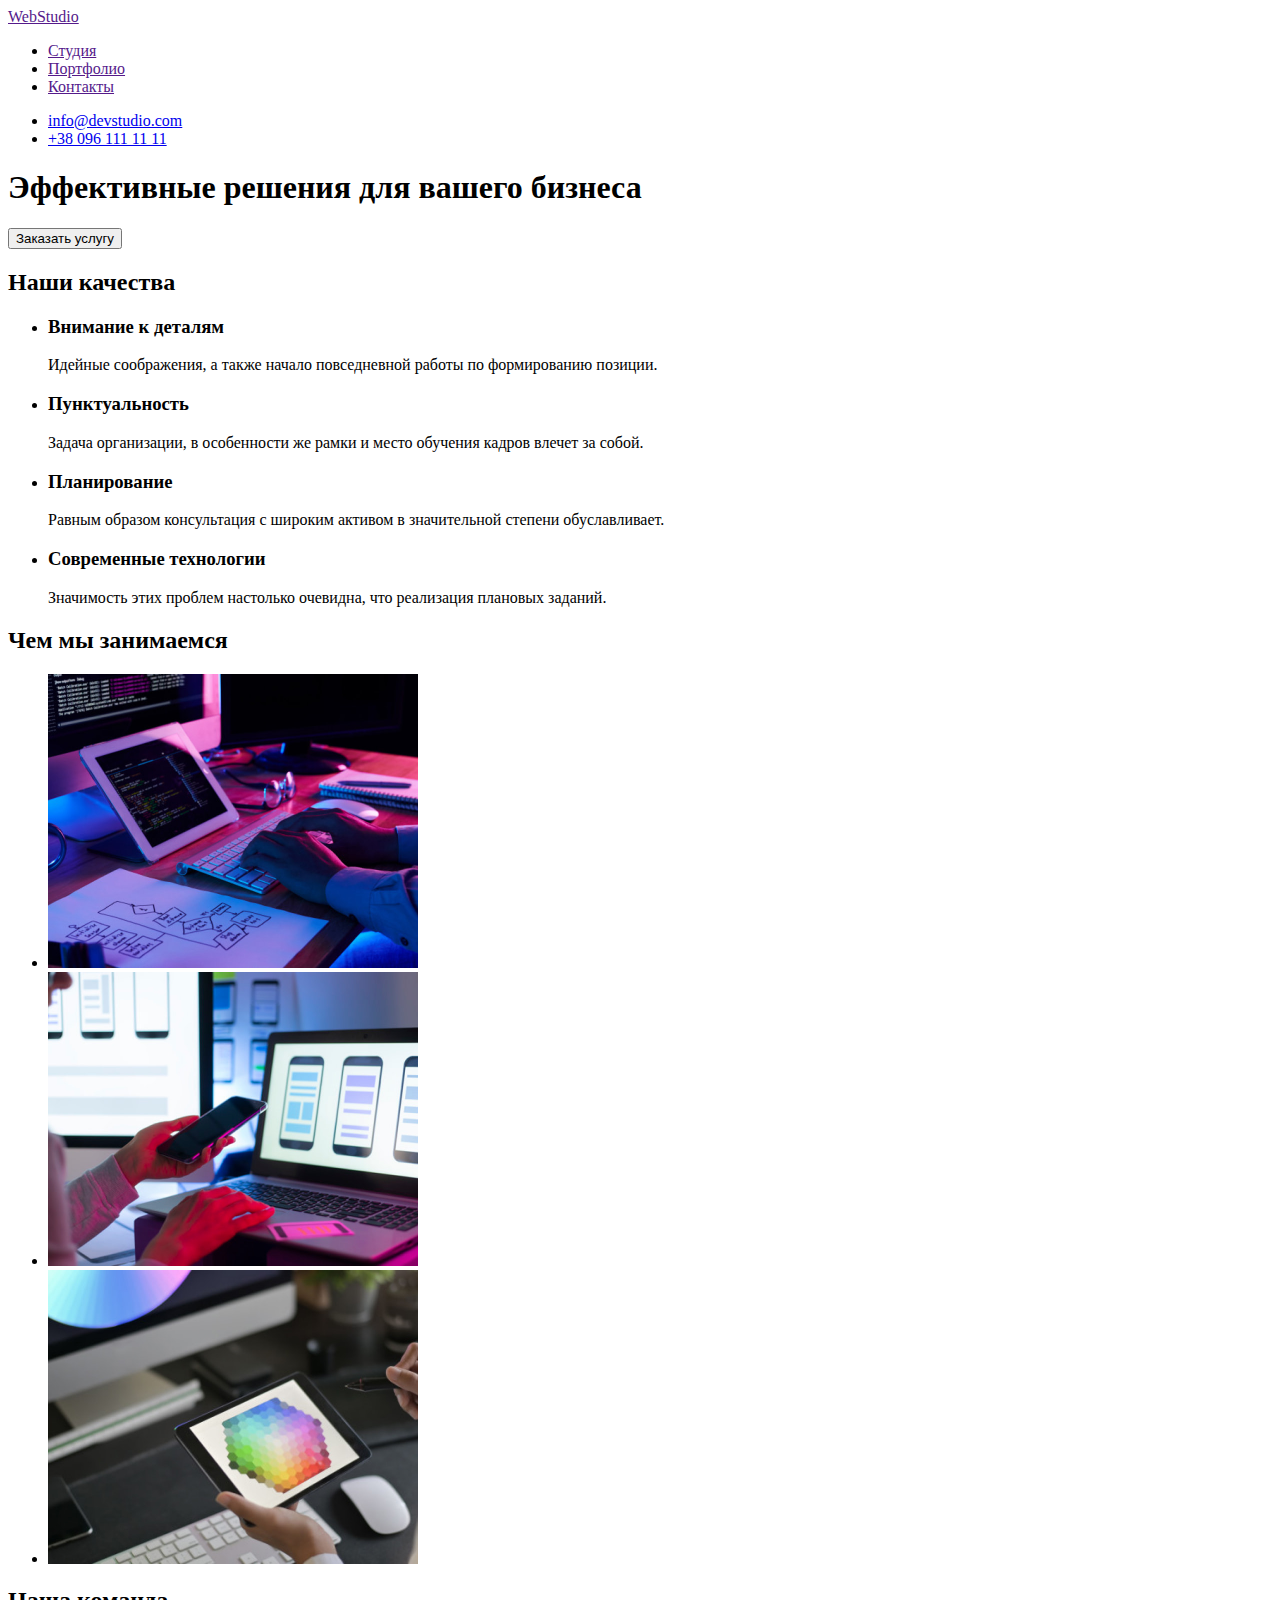
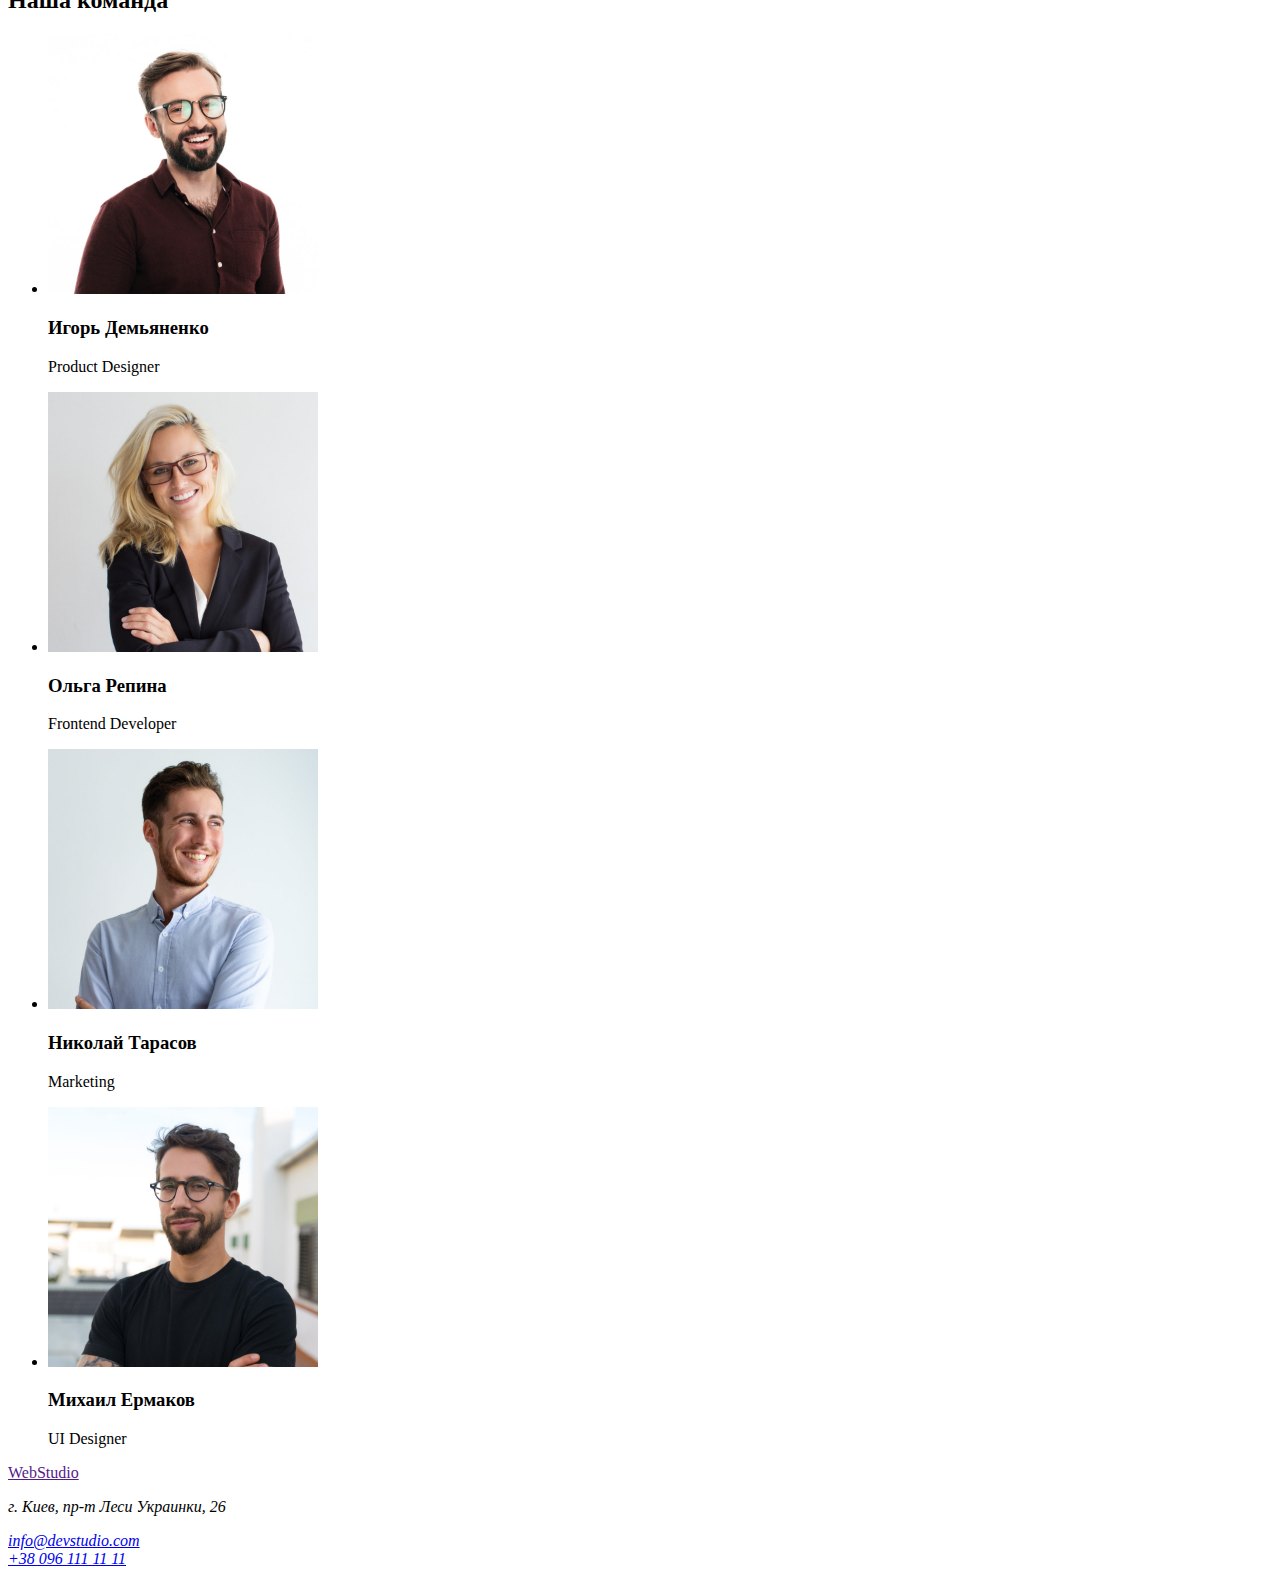
==== index.html @ 15ebb28e "Initial commit" ====
<!DOCTYPE html>
<html lang="ru">
  <head>
    <meta charset="UTF-8" />
    <meta http-equiv="X-UA-Compatible" content="IE=edge" />
    <meta name="viewport" content="width=device-width, initial-scale=1.0" />
    <title>WebStudio</title>
  </head>
  <body>
    <!-- Footer  -->
    <header>
      <nav>
        <a href="">WebStudio</a>
        <ul>
          <li><a href="">Студия</a></li>
          <li><a href="">Портфолио</a></li>
          <li><a href="">Контакты</a></li>
        </ul>
      </nav>
      <ul>
        <li><a href="mailto:info@devstudio.com">info@devstudio.com</a></li>
        <li><a href="tel:+380961111111">+38 096 111 11 11</a></li>
      </ul>
    </header>
    <!-- Main content -->
    <main>
      <!-- Герой -->
      <section>
        <h1>Эффективные решения для вашего бизнеса</h1>
        <button type="button">Заказать услугу</button>
      </section>

      <!-- Качества -->
      <section>
        <h2>Наши качества</h2>
        <ul>
          <li>
            <h3>Внимание к деталям</h3>
            <p>
              Идейные соображения, а также начало повседневной работы по
              формированию позиции.
            </p>
          </li>
          <li>
            <h3>Пунктуальность</h3>
            <p>
              Задача организации, в особенности же рамки и место обучения кадров
              влечет за собой.
            </p>
          </li>
          <li>
            <h3>Планирование</h3>
            <p>
              Равным образом консультация с широким активом в значительной
              степени обуславливает.
            </p>
          </li>
          <li>
            <h3>Современные технологии</h3>
            <p>
              Значимость этих проблем настолько очевидна, что реализация
              плановых заданий.
            </p>
          </li>
        </ul>
      </section>

      <!-- Деятельность -->
      <section>
        <h2>Чем мы занимаемся</h2>
        <ul>
          <li>
            <img
              src="./images/box1.jpg"
              alt="Поиск решений"
              width="370"
              height="294"
            />
          </li>
          <li>
            <img
              src="./images/box2.jpg"
              alt="Створення прототипів"
              width="370"
              height="294"
            />
          </li>
          <li>
            <img
              src="./images/box3.jpg"
              alt="Тестирование идей"
              width="370"
              height="294"
            />
          </li>
        </ul>
      </section>

      <!-- Команда -->
      <section>
        <h2>Наша команда</h2>
        <ul>
          <li>
            <img
              src="./images/igor.jpg"
              alt="Игорь Демьяненко"
              width="270"
              height="260"
            />
            <h3>Игорь Демьяненко</h3>
            <p>Product Designer</p>
          </li>
          <li>
            <img
              src="./images/olha.jpg"
              alt="Ольга Репина"
              width="270"
              height="260"
            />
            <h3>Ольга Репина</h3>
            <p>Frontend Developer</p>
          </li>
          <li>
            <img
              src="./images/kolia.jpg"
              alt="Николай Тарасов"
              width="270"
              height="260"
            />
            <h3>Николай Тарасов</h3>
            <p>Marketing</p>
          </li>
          <li>
            <img
              src="./images/misha.jpg"
              alt="Михаил Ермаков"
              width="270"
              height="260"
            />
            <h3>Михаил Ермаков</h3>
            <p>UI Designer</p>
          </li>
        </ul>
      </section>
    </main>
    <!-- Footer -->
    <footer>
      <a href="">WebStudio</a>
      <address>
        <p>г. Киев, пр-т Леси Украинки, 26</p>
        <a href="mailto:info@devstudio.com">info@devstudio.com</a><br />
        <a href="tel:+380961111111">+38 096 111 11 11</a>
      </address>
    </footer>
  </body>
</html>
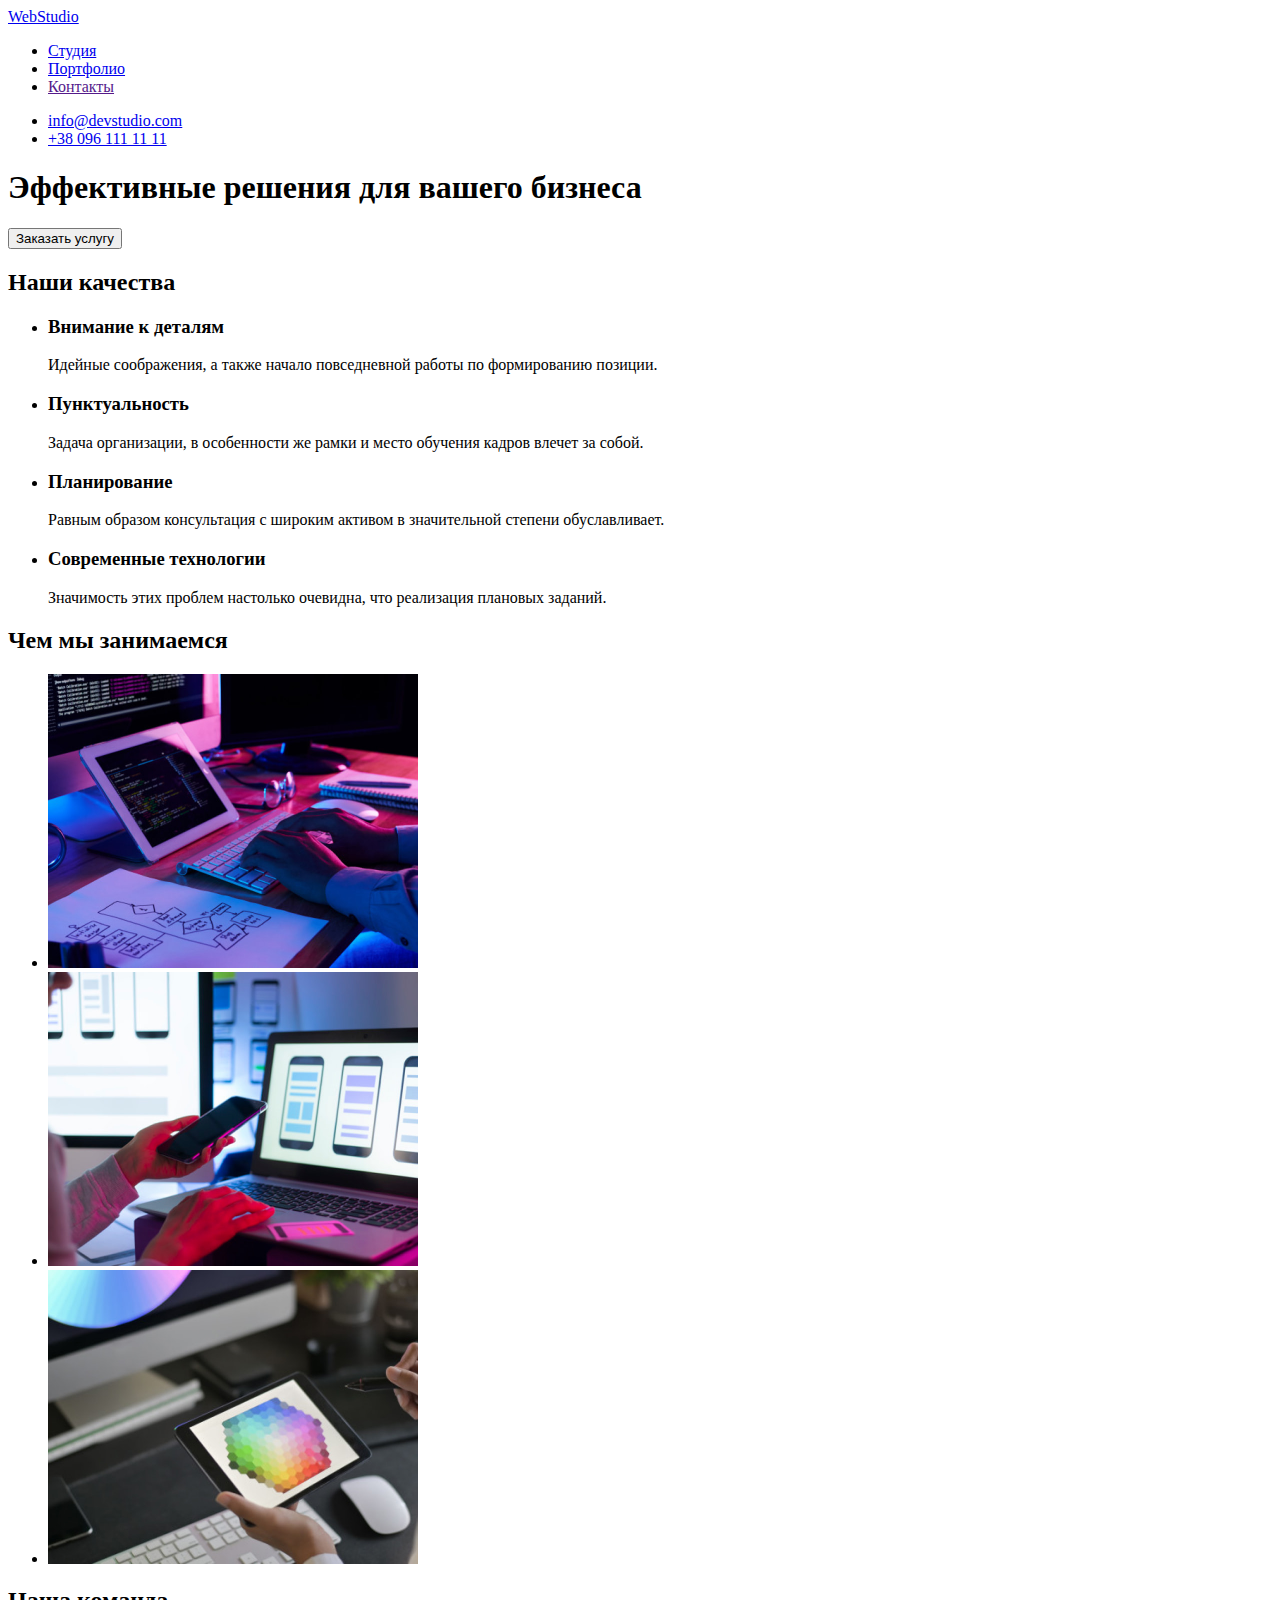
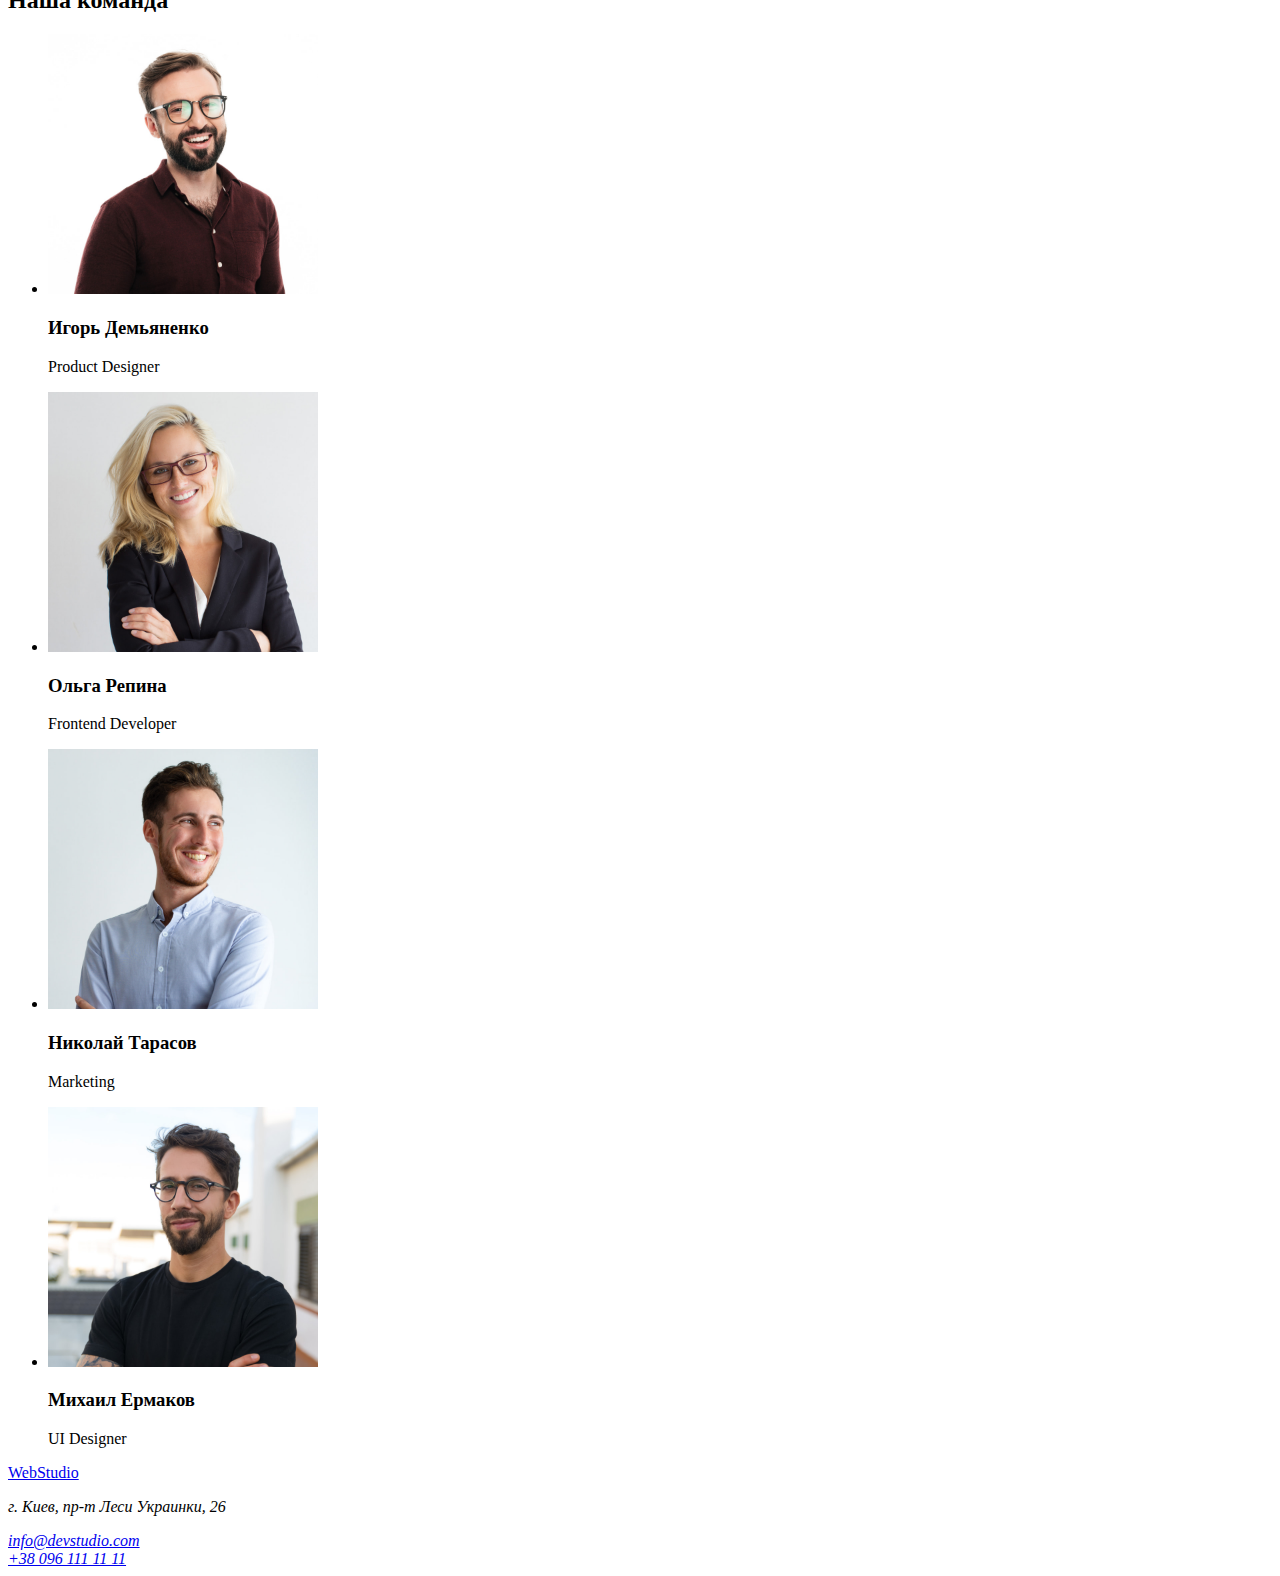
==== commit 7b5949fd: "Add portfolio markup" ====
--- a/index.html
+++ b/index.html
@@ -7,13 +7,13 @@
     <title>WebStudio</title>
   </head>
   <body>
-    <!-- Footer  -->
+    <!-- Header  -->
     <header>
       <nav>
-        <a href="">WebStudio</a>
+        <a href="./index.html">WebStudio</a>
         <ul>
-          <li><a href="">Студия</a></li>
-          <li><a href="">Портфолио</a></li>
+          <li><a href="./index.html">Студия</a></li>
+          <li><a href="./portfolio.html">Портфолио</a></li>
           <li><a href="">Контакты</a></li>
         </ul>
       </nav>
@@ -71,7 +71,7 @@
         <ul>
           <li>
             <img
-              src="./images/box1.jpg"
+              src="./images/studio/box1.jpg"
               alt="Поиск решений"
               width="370"
               height="294"
@@ -79,7 +79,7 @@
           </li>
           <li>
             <img
-              src="./images/box2.jpg"
+              src="./images/studio/box2.jpg"
               alt="Створення прототипів"
               width="370"
               height="294"
@@ -87,7 +87,7 @@
           </li>
           <li>
             <img
-              src="./images/box3.jpg"
+              src="./images/studio/box3.jpg"
               alt="Тестирование идей"
               width="370"
               height="294"
@@ -102,7 +102,7 @@
         <ul>
           <li>
             <img
-              src="./images/igor.jpg"
+              src="./images/studio/igor.jpg"
               alt="Игорь Демьяненко"
               width="270"
               height="260"
@@ -112,7 +112,7 @@
           </li>
           <li>
             <img
-              src="./images/olha.jpg"
+              src="./images/studio/olha.jpg"
               alt="Ольга Репина"
               width="270"
               height="260"
@@ -122,7 +122,7 @@
           </li>
           <li>
             <img
-              src="./images/kolia.jpg"
+              src="./images/studio/kolia.jpg"
               alt="Николай Тарасов"
               width="270"
               height="260"
@@ -132,7 +132,7 @@
           </li>
           <li>
             <img
-              src="./images/misha.jpg"
+              src="./images/studio/misha.jpg"
               alt="Михаил Ермаков"
               width="270"
               height="260"
@@ -145,7 +145,7 @@
     </main>
     <!-- Footer -->
     <footer>
-      <a href="">WebStudio</a>
+      <a href="./index.html">WebStudio</a>
       <address>
         <p>г. Киев, пр-т Леси Украинки, 26</p>
         <a href="mailto:info@devstudio.com">info@devstudio.com</a><br />
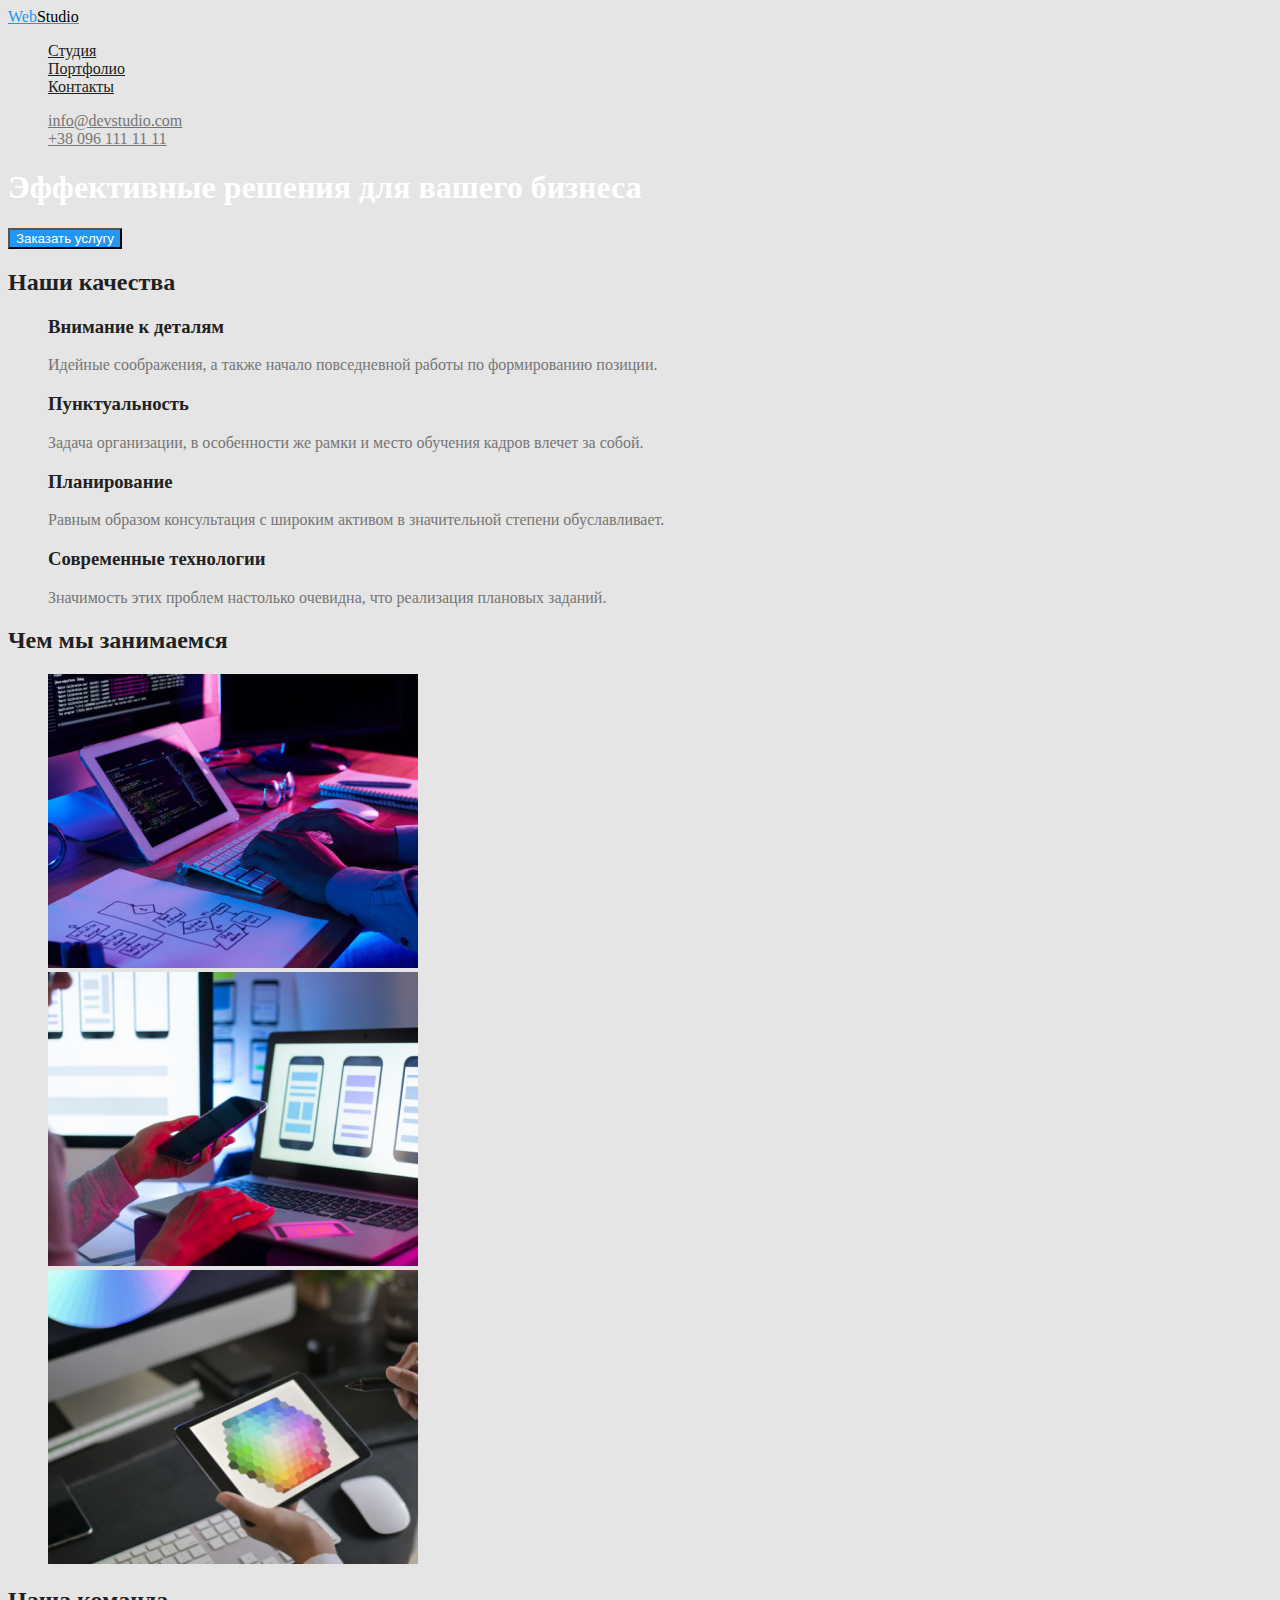
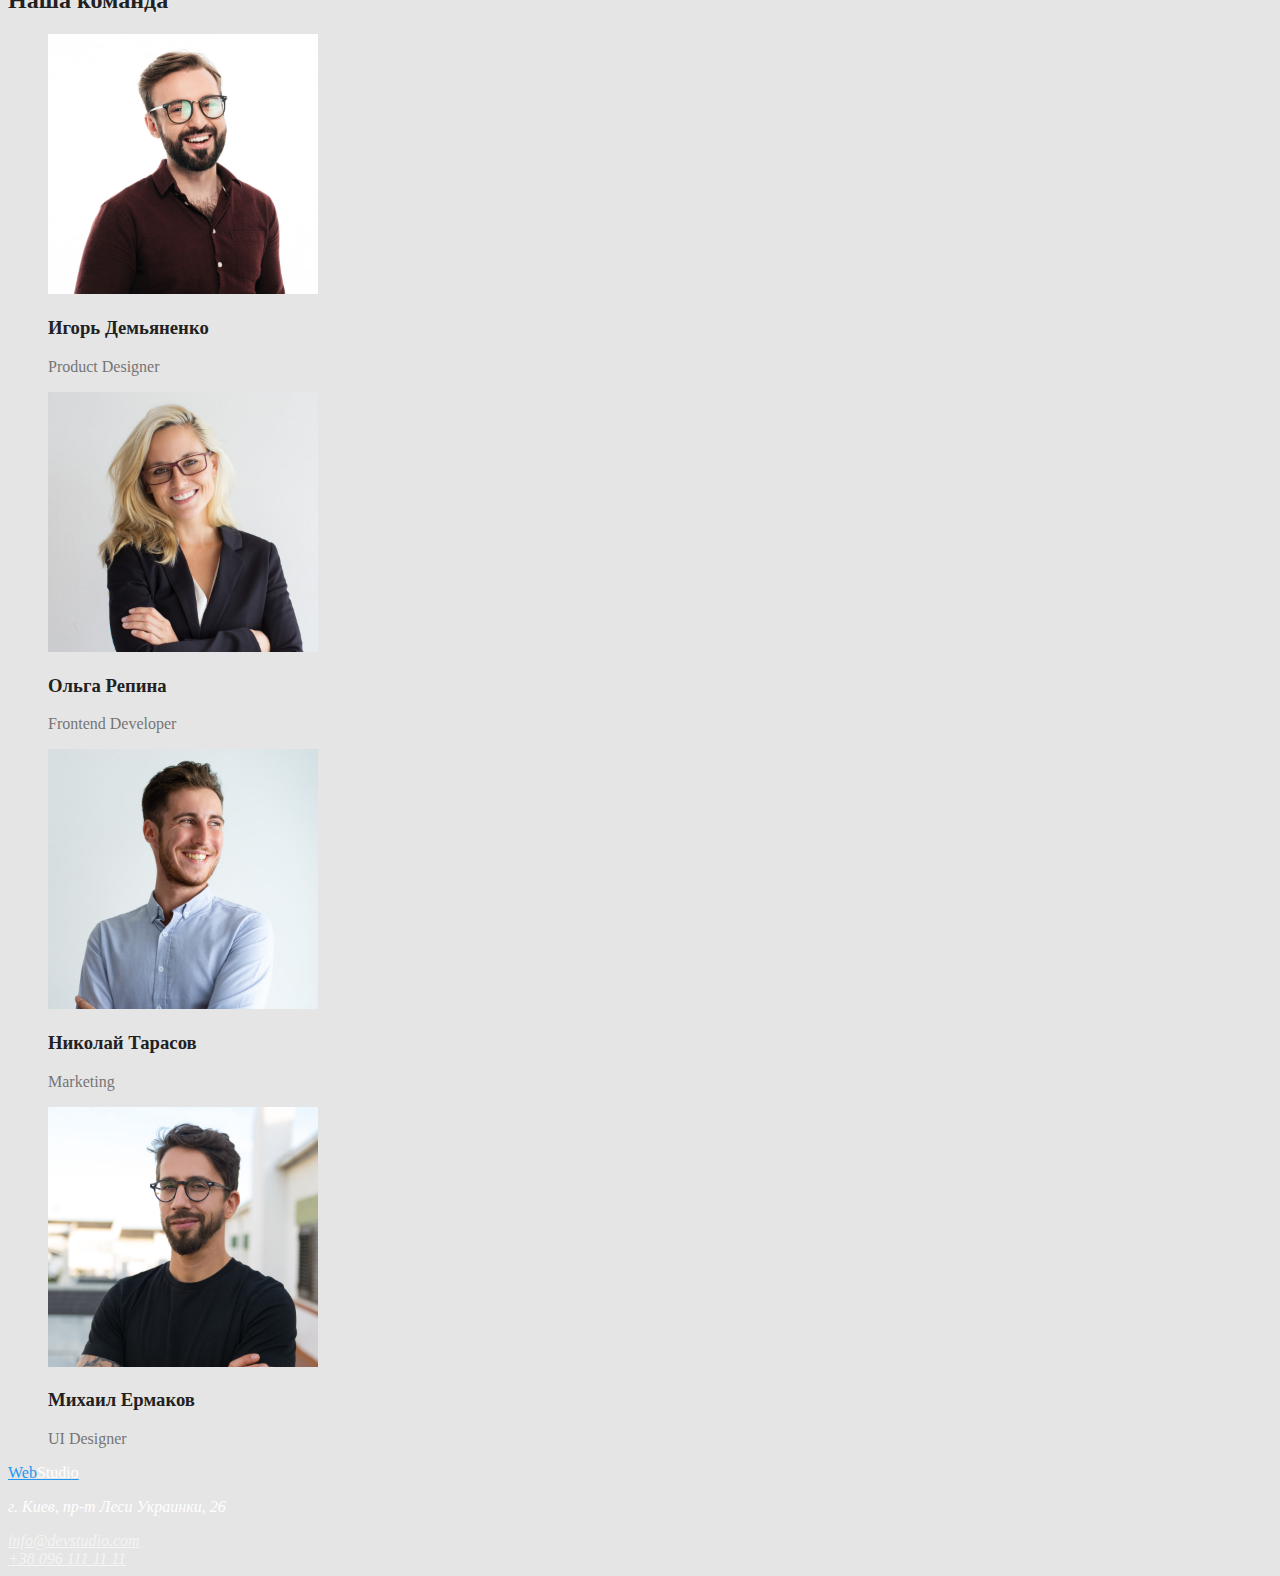
==== commit b1616243: "add colors" ====
--- a/index.html
+++ b/index.html
@@ -5,58 +5,69 @@
     <meta http-equiv="X-UA-Compatible" content="IE=edge" />
     <meta name="viewport" content="width=device-width, initial-scale=1.0" />
     <title>WebStudio</title>
+    <link rel="stylesheet" href="./css/styles.css" />
   </head>
   <body>
     <!-- Header  -->
-    <header>
+    <header class="header">
       <nav>
-        <a href="./index.html">WebStudio</a>
-        <ul>
-          <li><a href="./index.html">Студия</a></li>
-          <li><a href="./portfolio.html">Портфолио</a></li>
-          <li><a href="">Контакты</a></li>
+        <a href="./index.html" class="logo-web"
+          >Web<span class="logo-studio">Studio</span></a
+        >
+        <ul class="site-nav list">
+          <li><a href="./index.html" class="link">Студия</a></li>
+          <li>
+            <a href="./portfolio.html" class="link">Портфолио</a>
+          </li>
+          <li><a href="" class="link">Контакты</a></li>
         </ul>
       </nav>
-      <ul>
-        <li><a href="mailto:info@devstudio.com">info@devstudio.com</a></li>
-        <li><a href="tel:+380961111111">+38 096 111 11 11</a></li>
+      <ul class="contact-nav list">
+        <li>
+          <a href="mailto:info@devstudio.com" class="link"
+            >info@devstudio.com</a
+          >
+        </li>
+        <li>
+          <a href="tel:+380961111111" class="link">+38 096 111 11 11</a>
+        </li>
       </ul>
     </header>
     <!-- Main content -->
     <main>
       <!-- Герой -->
-      <section>
-        <h1>Эффективные решения для вашего бизнеса</h1>
-        <button type="button">Заказать услугу</button>
+      <section class="hero">
+        <h1 class="hero-title">Эффективные решения для вашего бизнеса</h1>
+        <button class="hero-button">Заказать услугу</button>
       </section>
 
       <!-- Качества -->
-      <section>
-        <h2>Наши качества</h2>
-        <ul>
+      <section class="section">
+        <h2 class="section-title">Наши качества</h2>
+        <ul class="qualities list">
           <li>
-            <h3>Внимание к деталям</h3>
+            <h3 class="qualities-title">Внимание к деталям</h3>
             <p>
               Идейные соображения, а также начало повседневной работы по
               формированию позиции.
             </p>
           </li>
           <li>
-            <h3>Пунктуальность</h3>
+            <h3 class="qualities-title">Пунктуальность</h3>
             <p>
               Задача организации, в особенности же рамки и место обучения кадров
               влечет за собой.
             </p>
           </li>
           <li>
-            <h3>Планирование</h3>
+            <h3 class="qualities-title">Планирование</h3>
             <p>
               Равным образом консультация с широким активом в значительной
               степени обуславливает.
             </p>
           </li>
           <li>
-            <h3>Современные технологии</h3>
+            <h3 class="qualities-title">Современные технологии</h3>
             <p>
               Значимость этих проблем настолько очевидна, что реализация
               плановых заданий.
@@ -66,9 +77,9 @@
       </section>
 
       <!-- Деятельность -->
-      <section>
-        <h2>Чем мы занимаемся</h2>
-        <ul>
+      <section class="section">
+        <h2 class="section-title">Чем мы занимаемся</h2>
+        <ul class="work list">
           <li>
             <img
               src="./images/studio/box1.jpg"
@@ -97,9 +108,9 @@
       </section>
 
       <!-- Команда -->
-      <section>
-        <h2>Наша команда</h2>
-        <ul>
+      <section class="section">
+        <h2 class="section-title">Наша команда</h2>
+        <ul class="team list">
           <li>
             <img
               src="./images/studio/igor.jpg"
@@ -107,7 +118,7 @@
               width="270"
               height="260"
             />
-            <h3>Игорь Демьяненко</h3>
+            <h3 class="team-title">Игорь Демьяненко</h3>
             <p>Product Designer</p>
           </li>
           <li>
@@ -117,7 +128,7 @@
               width="270"
               height="260"
             />
-            <h3>Ольга Репина</h3>
+            <h3 class="team-title">Ольга Репина</h3>
             <p>Frontend Developer</p>
           </li>
           <li>
@@ -127,7 +138,7 @@
               width="270"
               height="260"
             />
-            <h3>Николай Тарасов</h3>
+            <h3 class="team-title">Николай Тарасов</h3>
             <p>Marketing</p>
           </li>
           <li>
@@ -137,19 +148,23 @@
               width="270"
               height="260"
             />
-            <h3>Михаил Ермаков</h3>
+            <h3 class="team-title">Михаил Ермаков</h3>
             <p>UI Designer</p>
           </li>
         </ul>
       </section>
     </main>
     <!-- Footer -->
-    <footer>
-      <a href="./index.html">WebStudio</a>
+    <footer class="footer">
+      <a href="./index.html" class="logo-web"
+        >Web<span class="logo-studio">Studio</span></a
+      >
       <address>
-        <p>г. Киев, пр-т Леси Украинки, 26</p>
-        <a href="mailto:info@devstudio.com">info@devstudio.com</a><br />
-        <a href="tel:+380961111111">+38 096 111 11 11</a>
+        <p class="footer-address">г. Киев, пр-т Леси Украинки, 26</p>
+        <a href="mailto:info@devstudio.com" class="footer-link"
+          >info@devstudio.com</a
+        ><br />
+        <a href="tel:+380961111111" class="footer-link">+38 096 111 11 11</a>
       </address>
     </footer>
   </body>
--- a/css/styles.css
+++ b/css/styles.css
@@ -0,0 +1,114 @@
+/* основний чорний колір  #212121 */
+/* лого чорний #000000 */
+/* синій акцент #2196F3*/
+/* текст абзаців #757575 */
+/* білий #FFFFFF */
+/* посилання футеру rgba(255, 255, 255, 0.6); */
+
+/* колір фону #E5E5E5 */
+/* вторичний колір фону #2F303A */
+
+:root{
+--primary-text-color: #757575;
+--accent-color:#2196F3;
+--white-color:#FFFFFF;
+--black-color:#000000;
+--background-color:#E5E5E5;
+--title-color:#212121;
+--footer-link-color:rgba(255, 255, 255, 0.6);
+--portfolio-button-color:#F5F4FA;
+}
+
+body{
+background-color: var(--background-color);
+color: var(--primary-text-color);
+}
+
+.list{
+list-style: none;
+}
+/* Logo */
+.logo-web{
+color: var(--accent-color);
+}
+
+.header .logo-studio{
+    color: var(--black-color);
+}
+
+.footer .logo-studio{
+    color: var(--white-color);
+}
+
+
+/*  Site nav */
+.site-nav .link{
+    color: var(--title-color);
+}
+
+.site-nav .link:hover, 
+.site-nav .link:focus{
+    color: var(--accent-color);
+}
+
+/* Contacts */
+.contact-nav .link{
+    color: var(--primary-text-color);
+}
+
+.contact-nav .link:hover,
+.contact-nav .link:focus{
+    color: var(--accent-color);
+}
+
+
+/* Hero */
+.hero-title{
+    color: var(--white-color);
+}
+
+.hero-button{
+    background-color: var(--accent-color);
+    color: var(--white-color);
+}
+
+/* Sections */
+.section-title{
+color: var(--title-color);
+}
+
+/* Qualities */
+.qualities-title{
+    color: var(--title-color);
+}
+
+/* Team */
+.team-title{
+    color:var(--title-color);
+}
+
+/* Footer */
+.footer-address{
+color: var(--white-color);
+}
+
+.footer-link{
+    color: var(--footer-link-color);
+}
+
+/* Portfolio page */
+/* Work categories */
+.work-categories .button{
+    background-color: var(--portfolio-button-color);
+    color:var(--title-color);
+}
+
+.work-categories .button:hover,
+.work-categories .button:focus{
+background-color: var(--accent-color);
+color:var(--white-color);
+}
+
+.work-example .title{
+color: var(--title-color);
+}
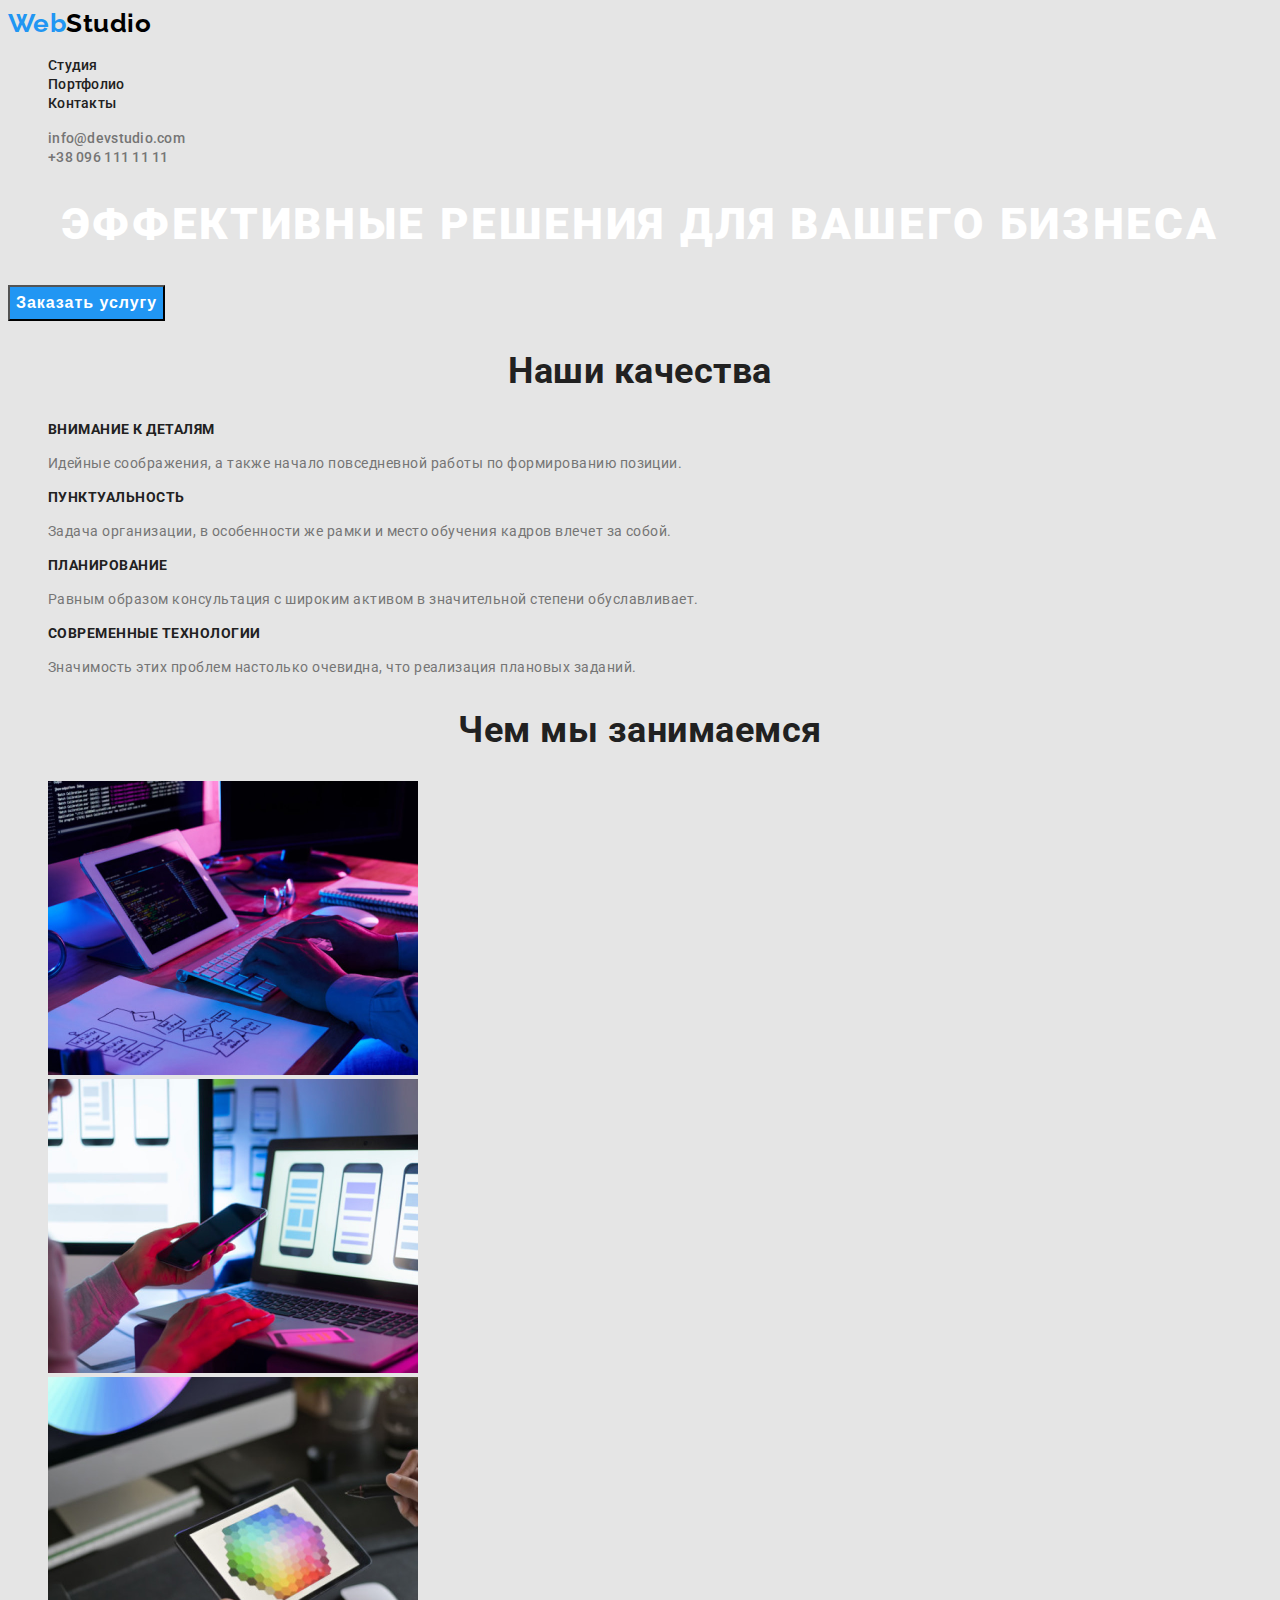
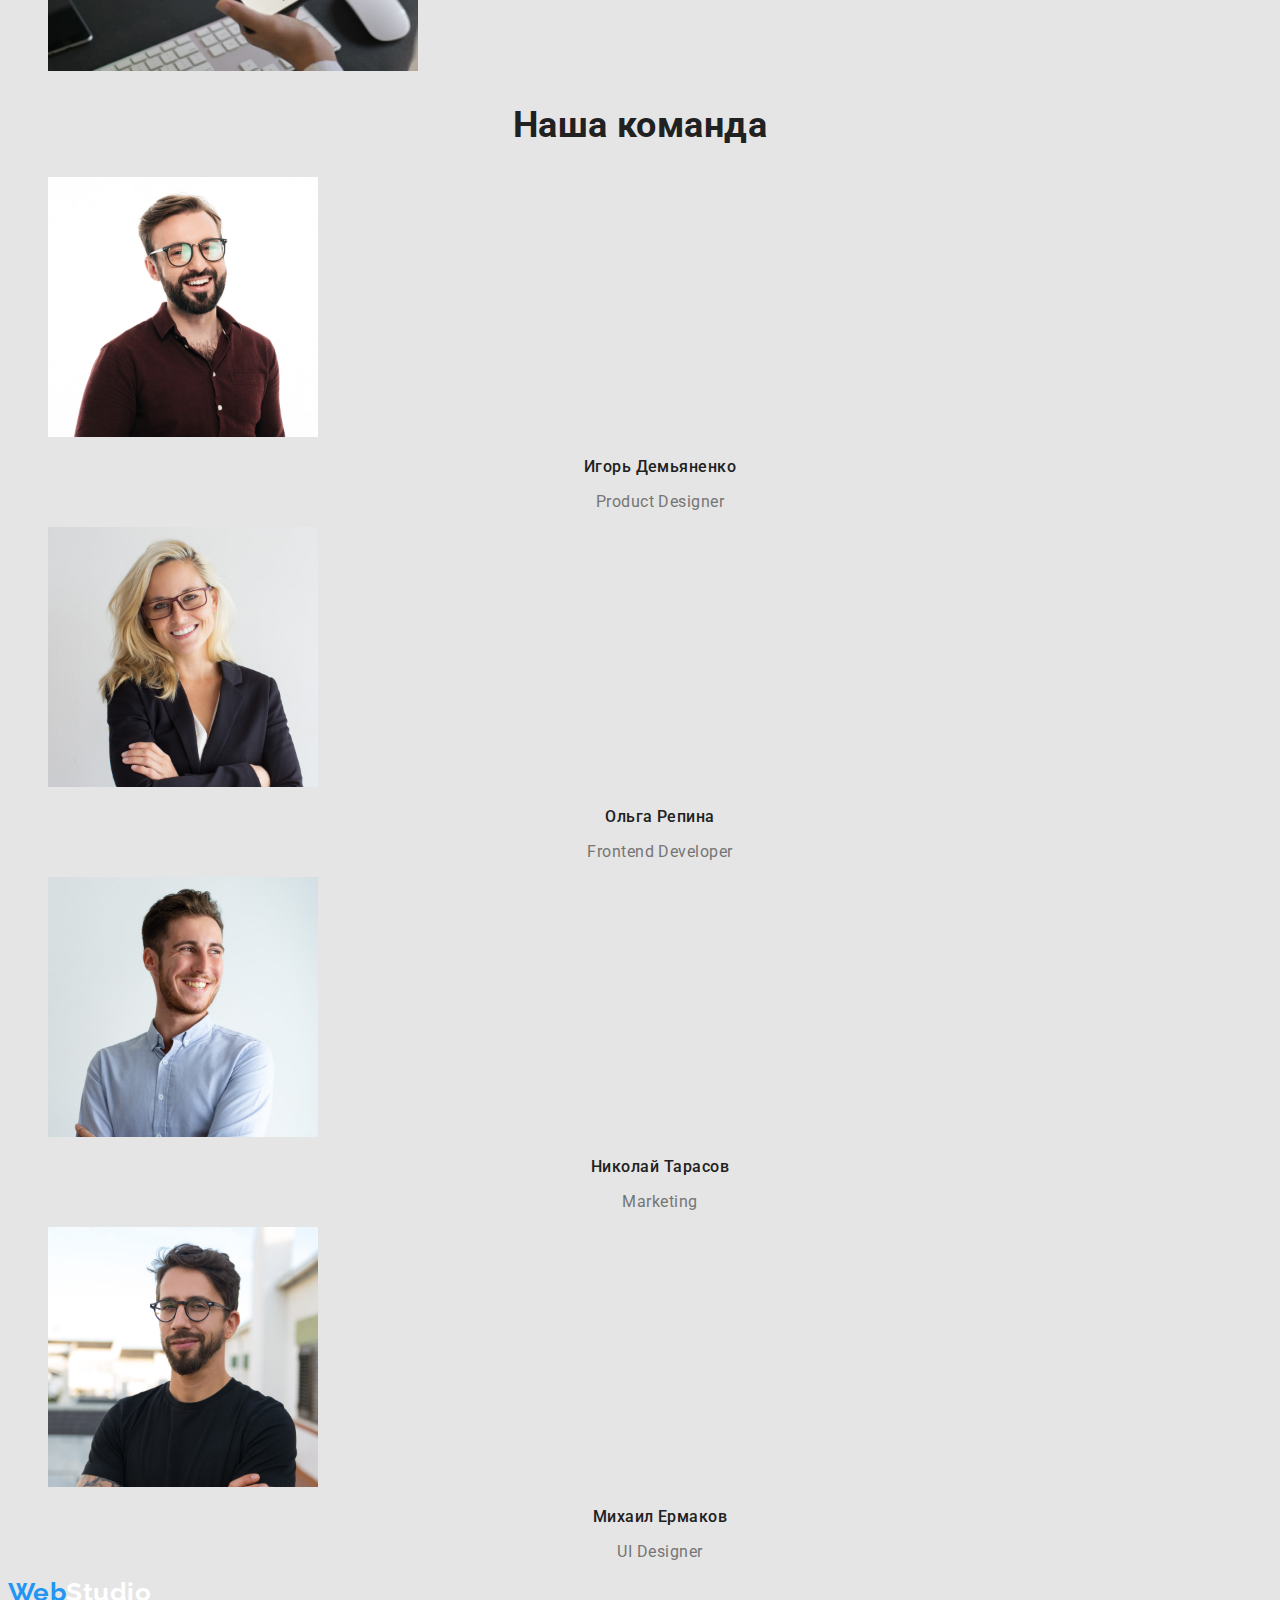
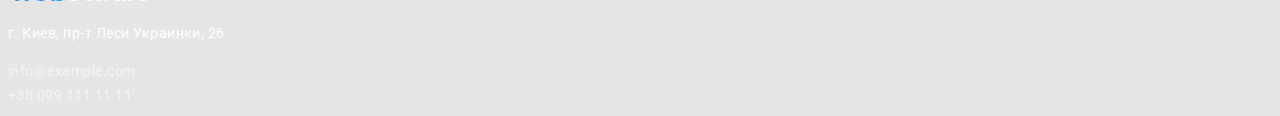
==== commit 2be5d0dc: "add text fonts" ====
--- a/index.html
+++ b/index.html
@@ -5,14 +5,18 @@
     <meta http-equiv="X-UA-Compatible" content="IE=edge" />
     <meta name="viewport" content="width=device-width, initial-scale=1.0" />
     <title>WebStudio</title>
+    <link
+      href="https://fonts.googleapis.com/css2?family=Raleway:wght@700&family=Roboto:wght@400;500;700;900&display=swap"
+      rel="stylesheet"
+    />
     <link rel="stylesheet" href="./css/styles.css" />
   </head>
   <body>
     <!-- Header  -->
     <header class="header">
       <nav>
-        <a href="./index.html" class="logo-web"
-          >Web<span class="logo-studio">Studio</span></a
+        <a href="./index.html" class="logo"
+          >Web<span class="accent">Studio</span></a
         >
         <ul class="site-nav list">
           <li><a href="./index.html" class="link">Студия</a></li>
@@ -46,29 +50,29 @@
         <h2 class="section-title">Наши качества</h2>
         <ul class="qualities list">
           <li>
-            <h3 class="qualities-title">Внимание к деталям</h3>
-            <p>
+            <h3 class="title">Внимание к деталям</h3>
+            <p class="text">
               Идейные соображения, а также начало повседневной работы по
               формированию позиции.
             </p>
           </li>
           <li>
-            <h3 class="qualities-title">Пунктуальность</h3>
-            <p>
+            <h3 class="title">Пунктуальность</h3>
+            <p class="text">
               Задача организации, в особенности же рамки и место обучения кадров
               влечет за собой.
             </p>
           </li>
           <li>
-            <h3 class="qualities-title">Планирование</h3>
-            <p>
+            <h3 class="title">Планирование</h3>
+            <p class="text">
               Равным образом консультация с широким активом в значительной
               степени обуславливает.
             </p>
           </li>
           <li>
-            <h3 class="qualities-title">Современные технологии</h3>
-            <p>
+            <h3 class="title">Современные технологии</h3>
+            <p class="text">
               Значимость этих проблем настолько очевидна, что реализация
               плановых заданий.
             </p>
@@ -118,8 +122,8 @@
               width="270"
               height="260"
             />
-            <h3 class="team-title">Игорь Демьяненко</h3>
-            <p>Product Designer</p>
+            <h3 class="title">Игорь Демьяненко</h3>
+            <p class="text">Product Designer</p>
           </li>
           <li>
             <img
@@ -128,8 +132,8 @@
               width="270"
               height="260"
             />
-            <h3 class="team-title">Ольга Репина</h3>
-            <p>Frontend Developer</p>
+            <h3 class="title">Ольга Репина</h3>
+            <p class="text">Frontend Developer</p>
           </li>
           <li>
             <img
@@ -138,8 +142,8 @@
               width="270"
               height="260"
             />
-            <h3 class="team-title">Николай Тарасов</h3>
-            <p>Marketing</p>
+            <h3 class="title">Николай Тарасов</h3>
+            <p class="text">Marketing</p>
           </li>
           <li>
             <img
@@ -148,23 +152,23 @@
               width="270"
               height="260"
             />
-            <h3 class="team-title">Михаил Ермаков</h3>
-            <p>UI Designer</p>
+            <h3 class="title">Михаил Ермаков</h3>
+            <p class="text">UI Designer</p>
           </li>
         </ul>
       </section>
     </main>
     <!-- Footer -->
     <footer class="footer">
-      <a href="./index.html" class="logo-web"
-        >Web<span class="logo-studio">Studio</span></a
+      <a href="./index.html" class="logo"
+        >Web<span class="accent">Studio</span></a
       >
       <address>
         <p class="footer-address">г. Киев, пр-т Леси Украинки, 26</p>
-        <a href="mailto:info@devstudio.com" class="footer-link"
-          >info@devstudio.com</a
+        <a href="mailto:info@example.com" class="contact-link"
+          >info@example.com</a
         ><br />
-        <a href="tel:+380961111111" class="footer-link">+38 096 111 11 11</a>
+        <a href="tel:+380991111111" class="contact-link">+38 099 111 11 11</a>
       </address>
     </footer>
   </body>
--- a/css/styles.css
+++ b/css/styles.css
@@ -1,13 +1,3 @@
-/* основний чорний колір  #212121 */
-/* лого чорний #000000 */
-/* синій акцент #2196F3*/
-/* текст абзаців #757575 */
-/* білий #FFFFFF */
-/* посилання футеру rgba(255, 255, 255, 0.6); */
-
-/* колір фону #E5E5E5 */
-/* вторичний колір фону #2F303A */
-
 :root{
 --primary-text-color: #757575;
 --accent-color:#2196F3;
@@ -20,23 +10,30 @@
 }
 
 body{
-background-color: var(--background-color);
-color: var(--primary-text-color);
+    background-color: var(--background-color);
+    color: var(--primary-text-color);
+    font-family: 'Roboto', sans-serif;
+    letter-spacing: 0.03em;
 }
 
 .list{
-list-style: none;
+    list-style: none;
 }
 /* Logo */
-.logo-web{
-color: var(--accent-color);
+.logo{
+    color: var(--accent-color);
+    font-family: 'Raleway', sans-serif;
+    font-weight: 700;
+    font-size: 26px;
+    line-height: 1.19;
+    text-decoration: none;
 }
 
-.header .logo-studio{
+.header .accent{
     color: var(--black-color);
 }
 
-.footer .logo-studio{
+.footer .accent{
     color: var(--white-color);
 }
 
@@ -44,6 +41,11 @@
 /*  Site nav */
 .site-nav .link{
     color: var(--title-color);
+    font-weight: 500;
+    font-size: 14px;
+    line-height: 1.14;
+    letter-spacing: 0.02em;
+    text-decoration: none;
 }
 
 .site-nav .link:hover, 
@@ -54,10 +56,17 @@
 /* Contacts */
 .contact-nav .link{
     color: var(--primary-text-color);
+    font-weight: 500;
+    font-size: 14px;
+    line-height: 1.14;
+    letter-spacing: 0.02em;
+    text-decoration: none;
 }
 
 .contact-nav .link:hover,
-.contact-nav .link:focus{
+.contact-nav .link:focus,
+.footer .contact-link:hover,
+.footer .contact-link:focus{
     color: var(--accent-color);
 }
 
@@ -65,35 +74,76 @@
 /* Hero */
 .hero-title{
     color: var(--white-color);
+    font-weight: 900;
+    font-size: 44px;
+    line-height: 1.36;    
+    text-align: center;
+    letter-spacing: 0.06em;
+    text-transform: uppercase;
 }
 
 .hero-button{
     background-color: var(--accent-color);
     color: var(--white-color);
+    font-weight: 700;
+    font-size: 16px;
+    line-height: 1.88;
+    letter-spacing: 0.06em;
+
+    cursor: pointer;
 }
 
 /* Sections */
 .section-title{
-color: var(--title-color);
+    color: var(--title-color);
+    font-weight: 700;
+    font-size: 36px;
+    line-height: 1.16;
+    text-align: center;
 }
 
 /* Qualities */
-.qualities-title{
+.qualities .title{
     color: var(--title-color);
+    font-weight: 700;
+    font-size: 14px;
+    line-height: 1.14;
+    text-transform: uppercase;
+}
+.qualities .text{
+    font-size: 14px;
+    line-height: 1.71;
 }
 
 /* Team */
-.team-title{
+.team .title{
     color:var(--title-color);
+    font-weight: 500;
+    font-size: 16px;
+    line-height: 1.19;
+    text-align: center;
+}
+
+.team .text{
+    font-size: 16px;
+    line-height: 1.19;
+    text-align: center;
 }
 
 /* Footer */
 .footer-address{
-color: var(--white-color);
+    color: var(--white-color);
+    font-style: normal;
+    font-size: 14px;
+    line-height: 1.71;
 }
 
-.footer-link{
+.footer .contact-link{
     color: var(--footer-link-color);
+    font-style: normal;
+    font-size: 14px;
+    line-height: 1.71;
+    text-decoration: none;
 }
 
 /* Portfolio page */
@@ -101,14 +151,29 @@
 .work-categories .button{
     background-color: var(--portfolio-button-color);
     color:var(--title-color);
+    font-weight: 500;
+    font-size: 16px;
+    line-height: 1.62;
+    text-align: center;
+
+    cursor: pointer;
 }
 
 .work-categories .button:hover,
 .work-categories .button:focus{
-background-color: var(--accent-color);
-color:var(--white-color);
+    background-color: var(--accent-color);
+    color:var(--white-color);
 }
 
 .work-example .title{
-color: var(--title-color);
+    color: var(--title-color);
+    font-weight: 700;
+    font-size: 18px;
+    line-height: 2;
+    letter-spacing: 0.06em;
 }
+
+.work-example .text{
+    font-size: 16px;
+    line-height: 1.88;
+}
